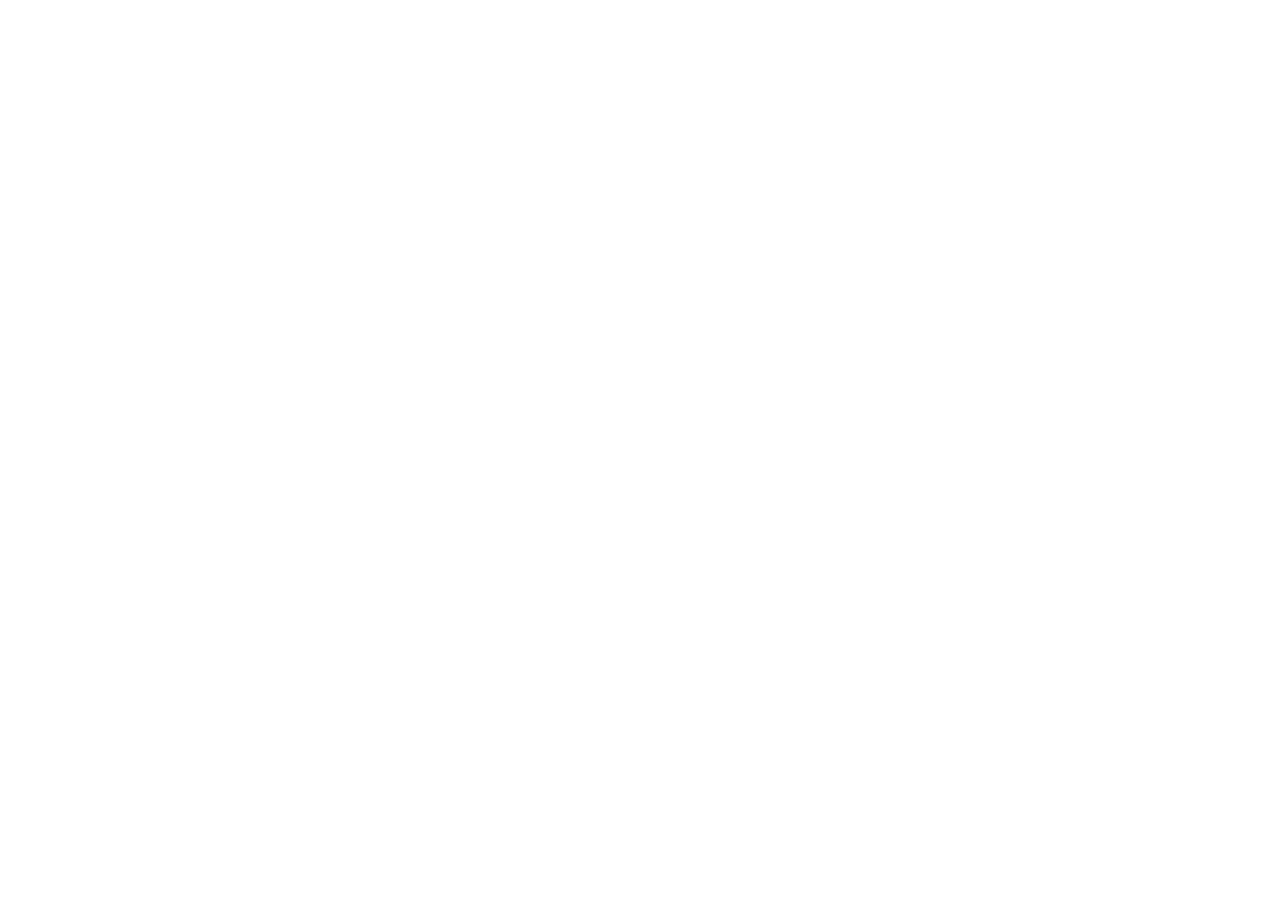
==== Part-12/index.html @ 01c08cf7 "feat(js): add call stack and function execution concepts" ====
<!DOCTYPE html>
<html lang="en">
<head>
    <meta charset="UTF-8">
    <meta name="viewport" content="width=device-width, initial-scale=1.0">
    <title>JS</title>
</head>
<body>
    <script src="script.js"></script>
</body>
</html>
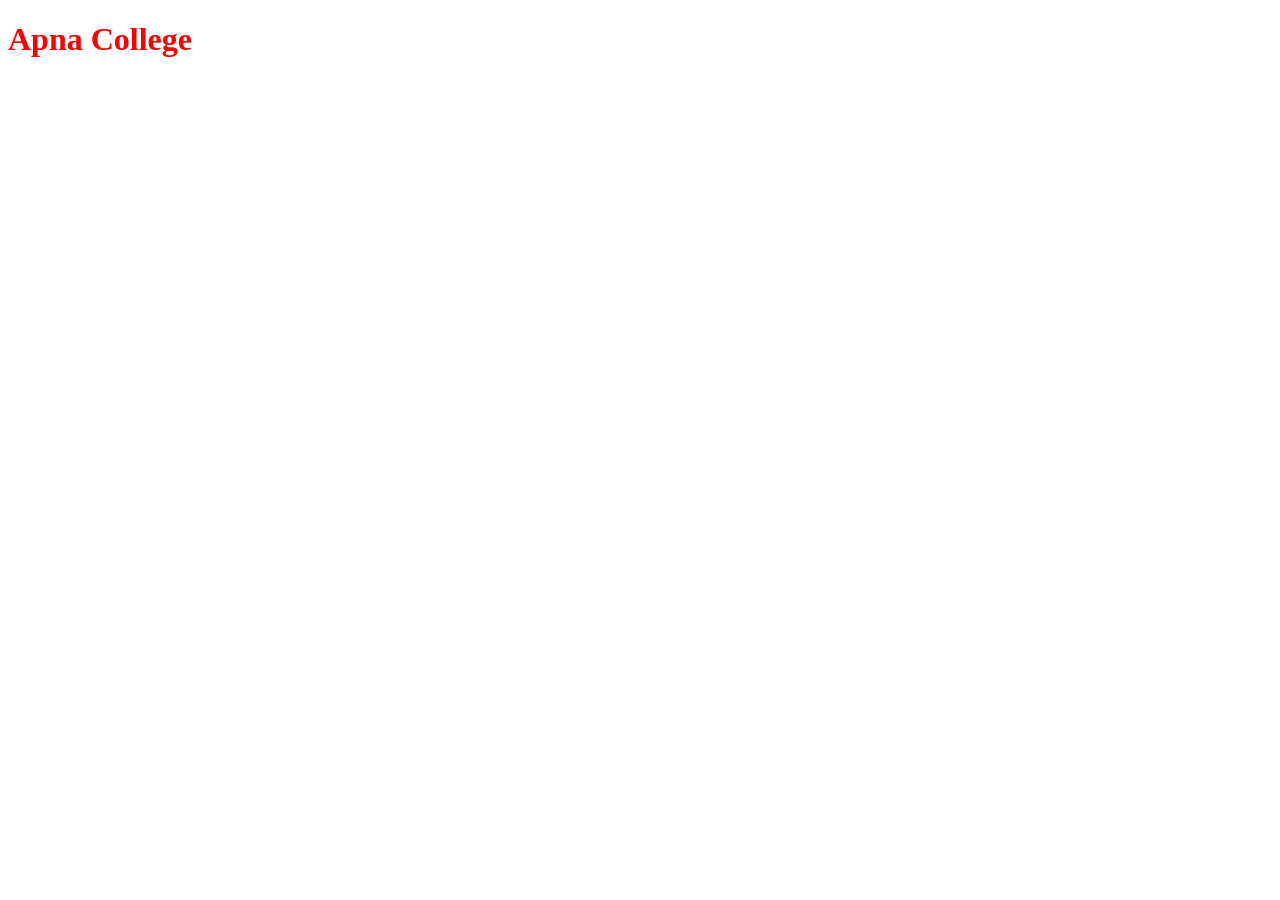
==== commit 87542f7d: "feat(js): add async JavaScript and callback hell concepts" ====
--- a/Part-12/index.html
+++ b/Part-12/index.html
@@ -1,11 +1,15 @@
 <!DOCTYPE html>
 <html lang="en">
+
 <head>
     <meta charset="UTF-8">
     <meta name="viewport" content="width=device-width, initial-scale=1.0">
     <title>JS</title>
 </head>
+
 <body>
+    <h1>Apna College</h1>
     <script src="script.js"></script>
 </body>
+
 </html>
